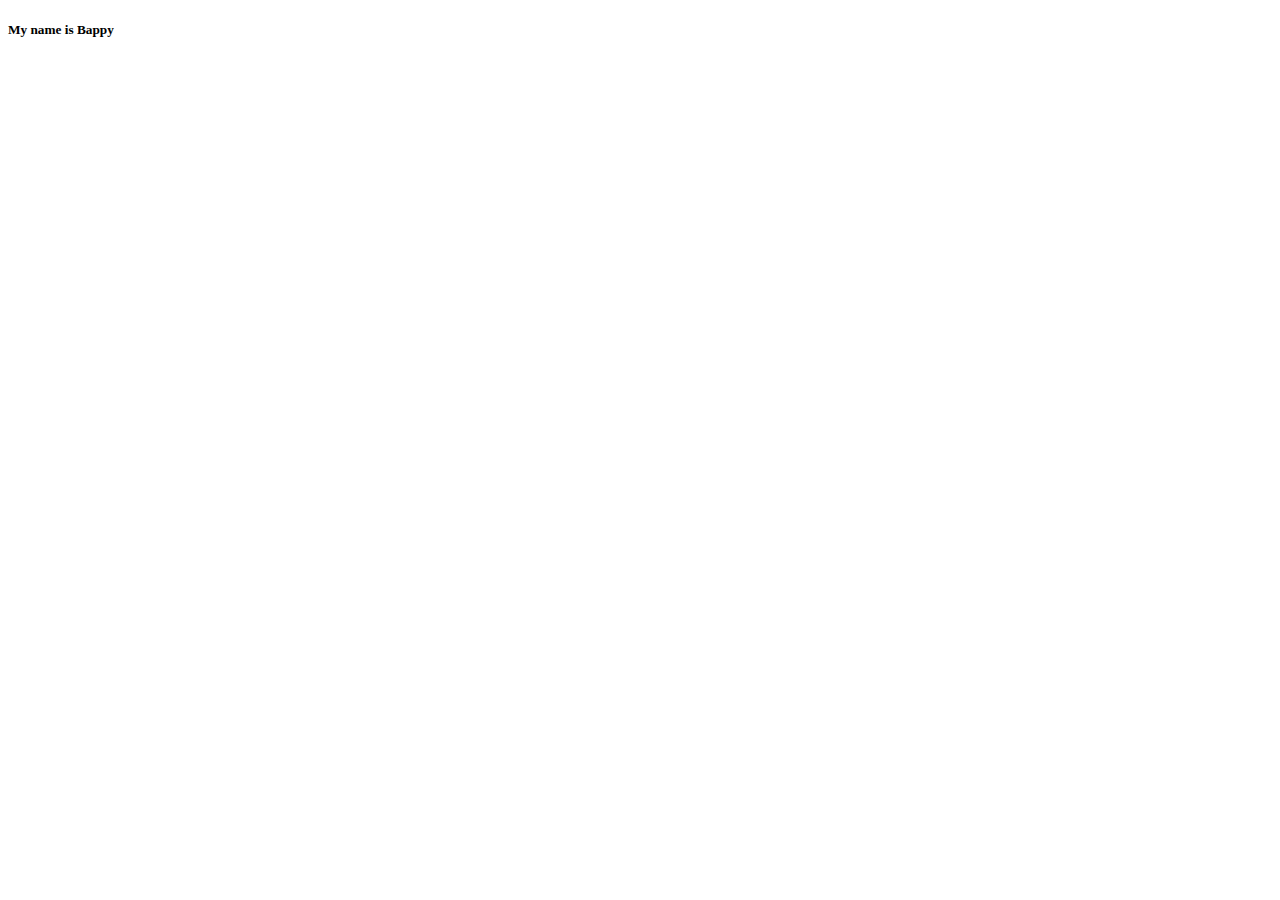
==== index.html @ 85afdab7 "updated" ====
<!DOCTYPE html>
<html lang="en">
<head>
    <meta charset="UTF-8">
    <meta name="viewport" content="width=device-width, initial-scale=1.0">
    <title>Document</title>
</head>
<body>
    <h5>My name is Bappy</h5>
</body>
</html>
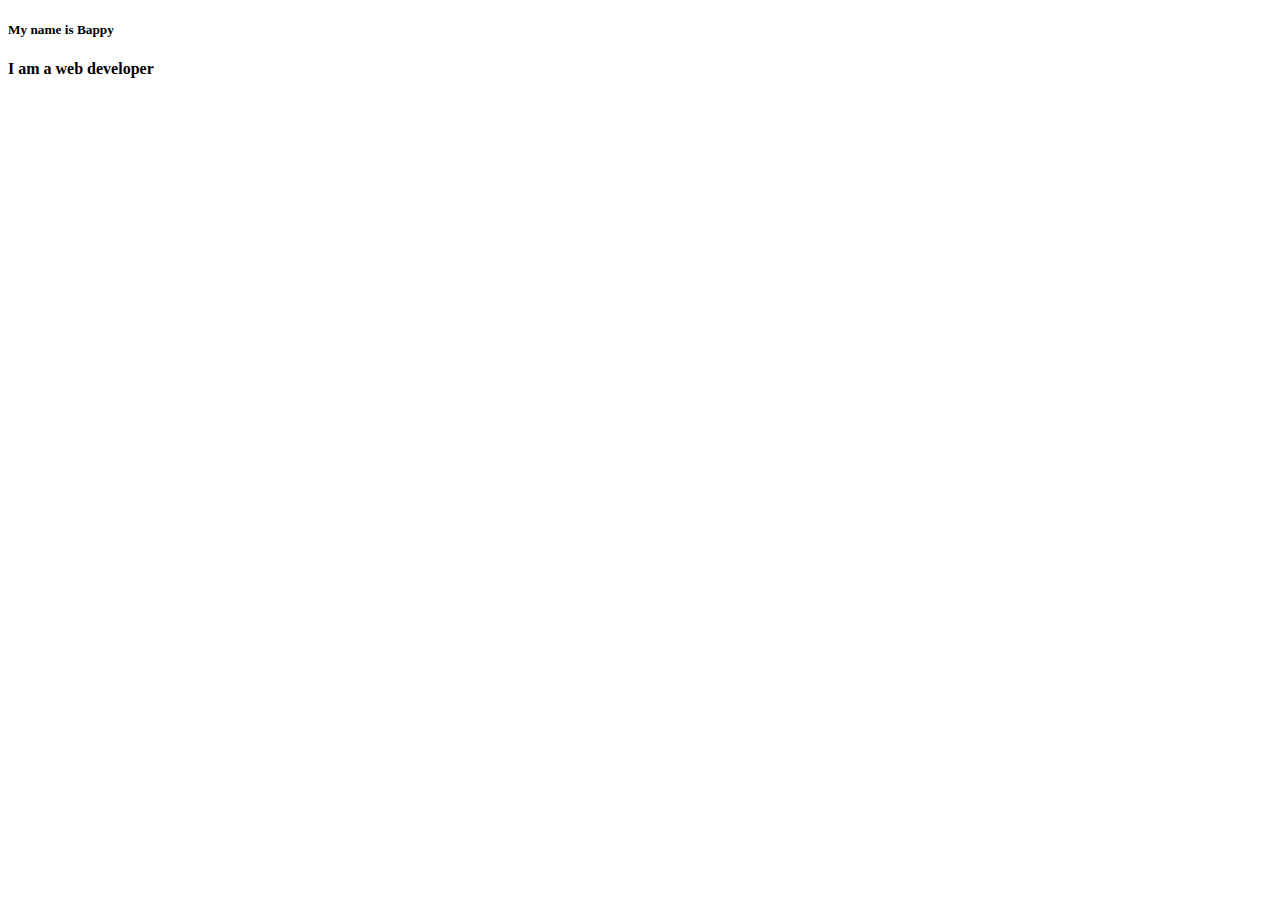
==== commit b6a5cdeb: "new code" ====
--- a/index.html
+++ b/index.html
@@ -7,5 +7,6 @@
 </head>
 <body>
     <h5>My name is Bappy</h5>
+    <h4>I am a web developer</h4>
 </body>
 </html>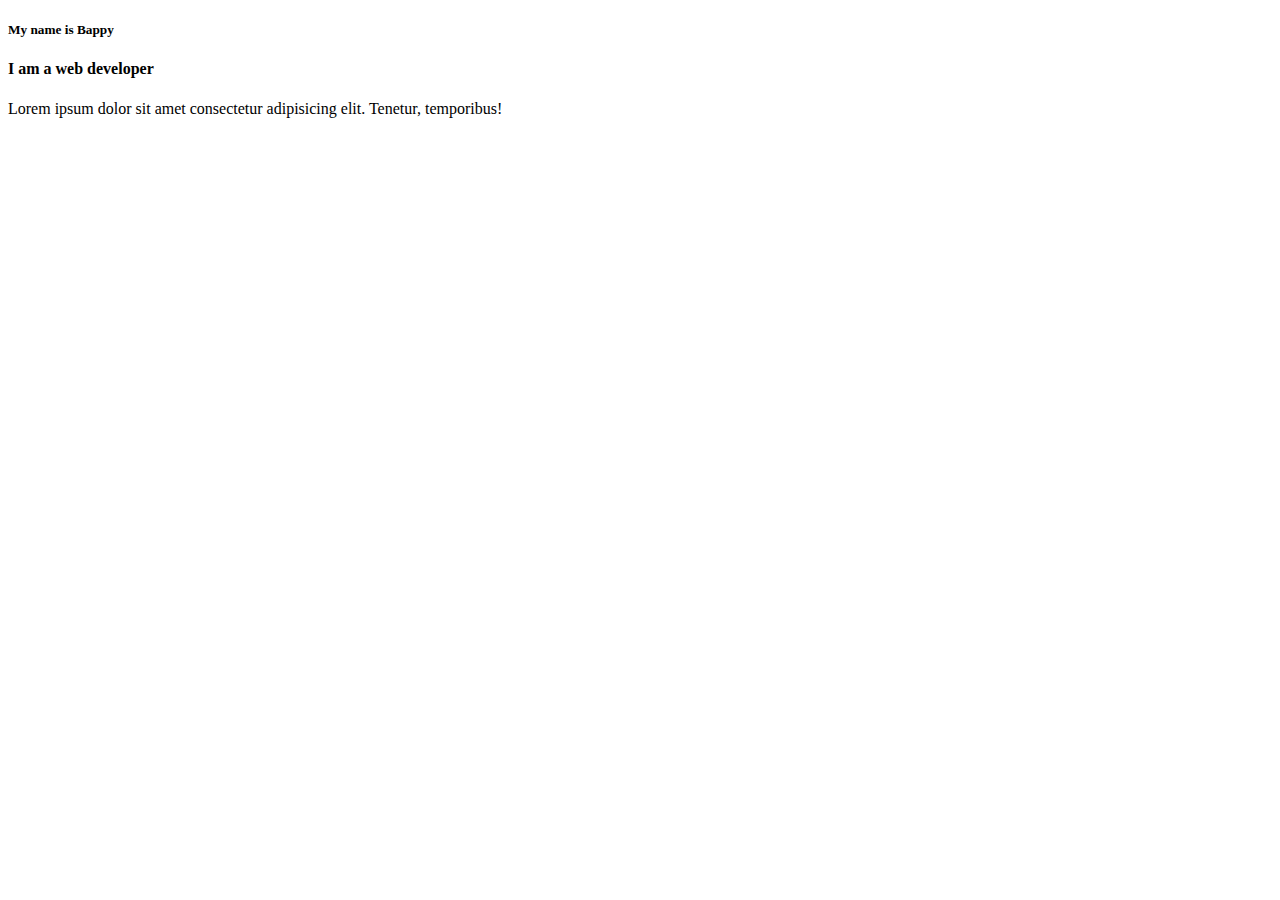
==== commit 6e25f357: "add some code" ====
--- a/index.html
+++ b/index.html
@@ -8,5 +8,6 @@
 <body>
     <h5>My name is Bappy</h5>
     <h4>I am a web developer</h4>
+    <p>Lorem ipsum dolor sit amet consectetur adipisicing elit. Tenetur, temporibus!</p>
 </body>
 </html>